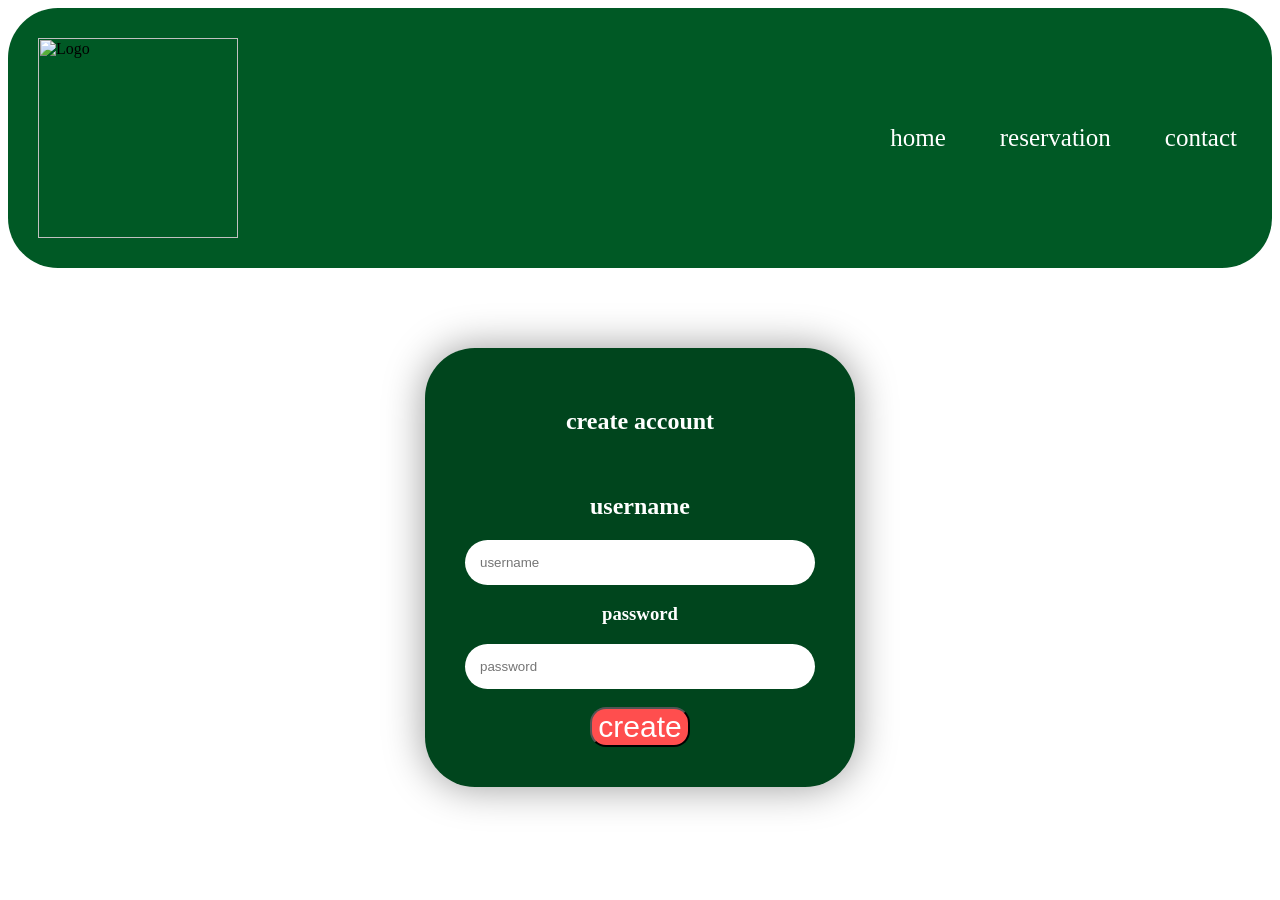
==== createAccount.html @ 6a79172e "Add files via upload" ====
<head>
    <title>Abdelrahman business</title>
    <meta charset="UTF-8">
    <meta name="viewport" content="width=device-width, initial-scale=1.0">

    <link rel="icon" type="image/png" href="img/ChatGPT Image Jul 11, 2026, 07_33_19 PM.png">
    <link rel="stylesheet" href="./style.css" />
</head>


<body>
    <div  class="logo spaces "style=border-radius:50px; >
        <img src="./img/ChatGPT Image Jul 13, 2026, 01_00_04 PM.png" alt="Logo" style="width: 200px; padding: 20px;">
        
        <div style="display:flex; justify-content:space-between;text-decoration:none; ">
            <div class="links">
                 <a href="home.html">home</a>
                 <a href="#">reservation</a>
                 <a href="#">contact</a>
                 
            </div>
        </div>
    </div>   

    <div class="sign-in box search-bar2"style="color:white">
        <h2>create account</h2>
        <br/>
        <h2>username</h3>
        <input id="username" class="search-bar" type="text" placeholder="username">
        <br/>
        <h3>password</h3>
        <input class="search-bar"  id="password" type="password" placeholder="password" class="input-field">
        <br/><br/>
        <button onclick="createAccount()"class=btn2 ">create</button>
        <br/>
    </div>
    <br/><br/> <br/><br/>

       <script>
 let users = JSON.parse(localStorage.getItem("users")) || [];
let passwords = JSON.parse(localStorage.getItem("passwords")) || [];

function createAccount() {

    let username = document.getElementById("username").value;
    let password = document.getElementById("password").value;

    if (users.indexOf(username) !== -1) {
        alert("Username already exists");
        return;
    }

    users.push(username);
    passwords.push(password);

    localStorage.setItem("users", JSON.stringify(users));
    localStorage.setItem("passwords", JSON.stringify(passwords));

    alert("Account Created Successfully!");
    window.location.href = "home.html";
    
}
</script> 

</body>
---- style.css ----
.logo{
   
    background-color:#005925;




}
.links a{

 
color:white;
font-size:25px;
padding: 25px 25px;
text-decoration:none;
border-radius:20px;
 transition: 0.4s ease;

}
.links a:hover{
background-color:#00451d ;
color:black;
    transform: scale(1.2);
    box-shadow: 0 8px 20px rgba(0, 0, 0, 0.3);

}


.links button:hover{
    background-color:#ff2727;
}

.btn{
        background-color:#ff4e4e;
    font-size:20px;

    color:white;
    border-radius:16px;
    

}
.btn:hover{
    background-color:#ff2727;
}
.spaces{

    
    display:flex;
    align-items:center;
    justify-content :space-between;
    padding:10px

}

.p2{
    background-color:#005925;
    display: flex;
    align-items: center;

    gap: 20px;
    justify-content :space-between;
    padding: 25px;
    color:white;
    border-radius:0px 0px 50px 50px;

}

 .search-bar input{
    border-radius: 50px;
    border:none;
    outline:none;
    height:30px;
    padding: 0px 10px;

 }

 .search-bar button{
position: absolute;
left: 180px;
height:30px


 }

.img-con img{
    border-radius: 40px;


}

.sign-in {
    width: 350px;              
    background-color:#00451d;  
    padding: 40px;              
    border-radius: 50px;        
    margin: auto;              
    box-shadow: 0 0 20px rgba(0,0,0,0.4);
    margin-top: 80px;

}
.box{
background-color:#00451d;
padding: 40px;
border-radius: 50px;
box-shadow: 0 0 40px rgba(0,0,0,0.4);
text-align: center;


}

.dropdown {
    position: relative;
    display: inline-block;
}

.dropbtn {
    background-color: #005925;
    color: white;
    padding: 20px 20px;
    border: none;
    border-radius: 16px;
    cursor: pointer;
    font-size:20px
}
.dropbtn:hover{
    background-color: #00451d;
}


.dropdown-content {
    display: none;
    position: absolute;
    background-color: white;
    min-width: 180px;
    box-shadow: 0 4px 10px rgba(0,0,0,0.2);
    border-radius: 8px;
}

.dropdown-content a {
    display: block;
    padding: 12px;
    color: black;
    text-decoration: none;
}

.dropdown-content a:hover {
    background-color: #f1f1f1;
}

.dropdown:hover .dropdown-content {
    display: block;
}
.search-bar button{
    position: absolute;
    left: 180px;
    height:30px;
}
.search-bar2 input{
    border-radius: 50px;
    border:none;
    outline:none;
    height:40px;
    padding: 0px 10px;
        width: 100%;
    height: 45px;
    border-radius: 50px;
    border: none;
    outline: none;
    padding: 0 15px;
    box-sizing: border-box;


}

.btn2{
        background-color:#ff4e4e;
    font-size:30px;

    color:white;
    border-radius:16px;
    

}
.btn2:hover{
    background-color:#ff2727;
}
.links .dropbtn:hover {
    background-color: #00451d;
}
.corses-contaner{
    padding:25px 50px;
    display: flex;
    justify-content: space-between;
    align-items: center;
    
}
.card-info{

    justify-content: space-between;
    background-color: #cecece;
   border-radius:20px ;


}
.card-info img{
    width: 60px;

    border-radius:20px ;

    

}
.cards .imgOfCourses{
    border-radius: 20px;
}
.cards{
    width: 400px;
    display: flex;
    gap: 60px;
    margin:0px 20px ;
}
.app{
     background-color:#1eff1e;
    font-size:20px;

    color:white;
    border-radius:16px;

}
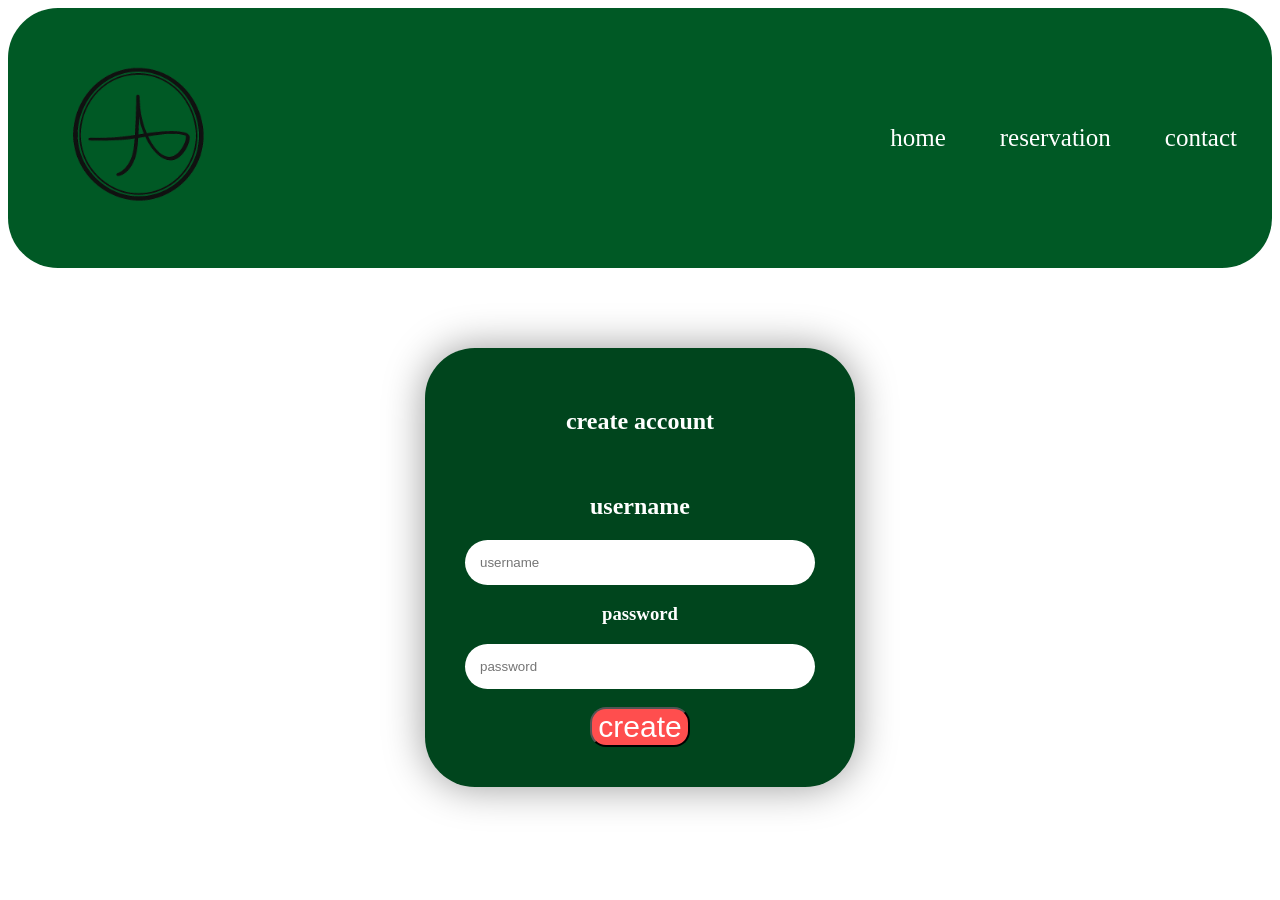
==== commit 7c4fa2d4: "Add files via upload" ====
--- a/createAccount.html
+++ b/createAccount.html
@@ -14,7 +14,7 @@
         
         <div style="display:flex; justify-content:space-between;text-decoration:none; ">
             <div class="links">
-                 <a href="home.html">home</a>
+                 <a href="index.html">home</a>
                  <a href="#">reservation</a>
                  <a href="#">contact</a>
                  
@@ -57,7 +57,7 @@
     localStorage.setItem("passwords", JSON.stringify(passwords));
 
     alert("Account Created Successfully!");
-    window.location.href = "home.html";
+    window.location.href = "SignIn.html";
     
 }
 </script> 
